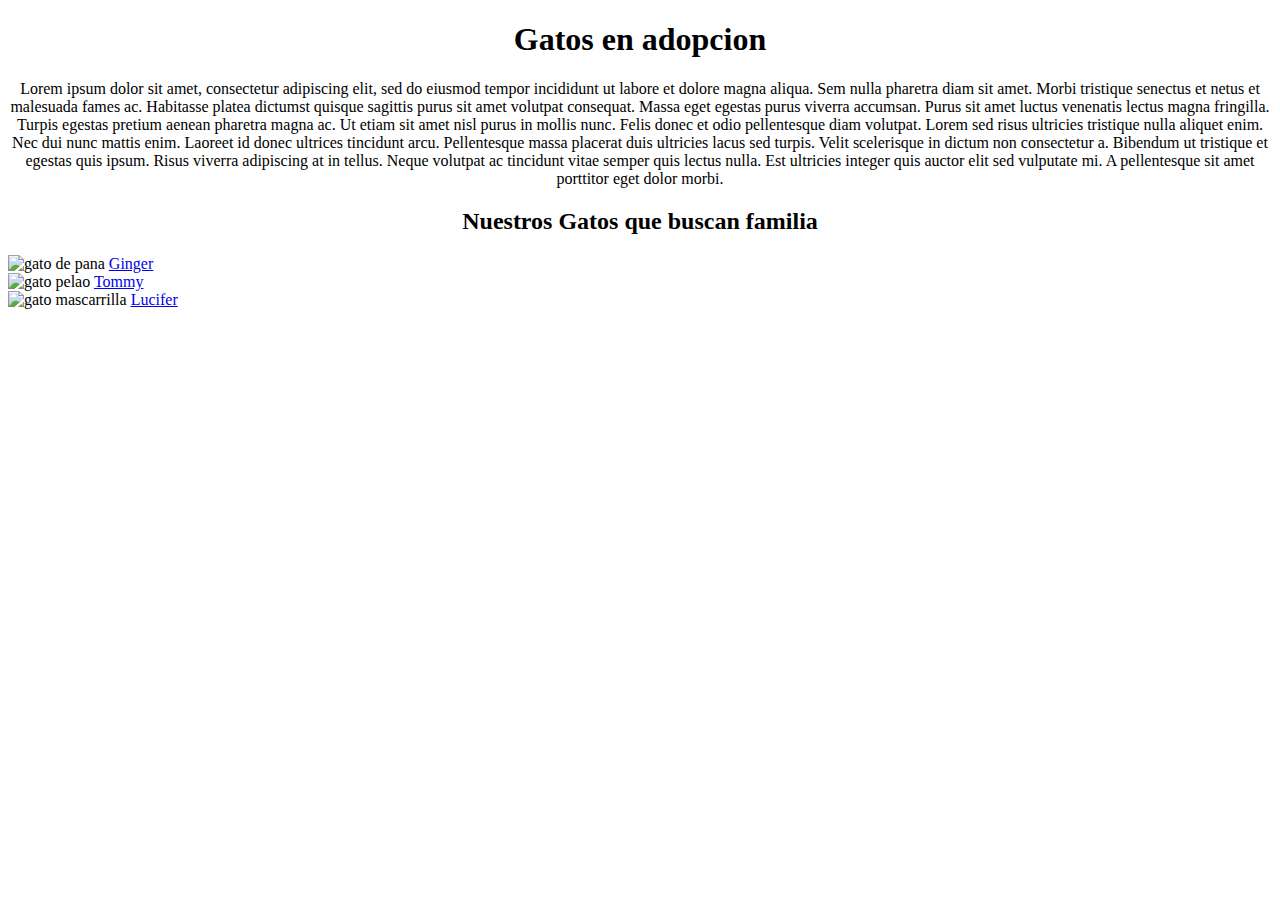
==== Gatos.html @ 5b48a49a "Nuevos html" ====
<!DOCTYPE html>
<html>
<head>
    <title> Ayuda a un peludo </title>

</head>
<body>
    <h1> <center>Gatos en adopcion</center></h1>
    <center>Lorem ipsum dolor sit amet, consectetur adipiscing elit, sed do eiusmod tempor incididunt ut labore et dolore magna aliqua. Sem nulla pharetra diam sit amet. Morbi tristique senectus et netus et malesuada fames ac. Habitasse platea dictumst quisque sagittis purus sit amet volutpat consequat. Massa eget egestas purus viverra accumsan. Purus sit amet luctus venenatis lectus magna fringilla. Turpis egestas pretium aenean pharetra magna ac. Ut etiam sit amet nisl purus in mollis nunc. Felis donec et odio pellentesque diam volutpat. Lorem sed risus ultricies tristique nulla aliquet enim. Nec dui nunc mattis enim. Laoreet id donec ultrices tincidunt arcu. Pellentesque massa placerat duis ultricies lacus sed turpis. Velit scelerisque in dictum non consectetur a. Bibendum ut tristique et egestas quis ipsum. Risus viverra adipiscing at in tellus. Neque volutpat ac tincidunt vitae semper quis lectus nulla. Est ultricies integer quis auctor elit sed vulputate mi. A pellentesque sit amet porttitor eget dolor morbi.</center></center>
    <h2> <center>Nuestros Gatos que buscan familia</center></h2>
    <div>
        <img src= "https://encrypted-tbn0.gstatic.com/images?q=tbn:ANd9GcRKyqgzzgAThnGabSImRzZdREr01Lapyj5TxQ&usqp=CAU"  alt = "gato de pana" > <a href = ginger.html> Ginger</a>
    </div>
    <div>
        <img src="https://encrypted-tbn0.gstatic.com/images?q=tbn:ANd9GcRNzLbJ2hIu3pCeUB4R930xHrbjcCZq0R8GNg&usqp=CAU" alt="gato pelao"> <a href = tommy.html>Tommy</a>
    </div>
    <div>
        <img src="https://encrypted-tbn0.gstatic.com/images?q=tbn:ANd9GcSvzUaCzSJjteOHNMGfS7CKfBpRZ7-GG_v94w&usqp=CAU" alt="gato mascarrilla"> <a href = gatoMascarilla.html>Lucifer</a>
    </div>

</body>


</html>
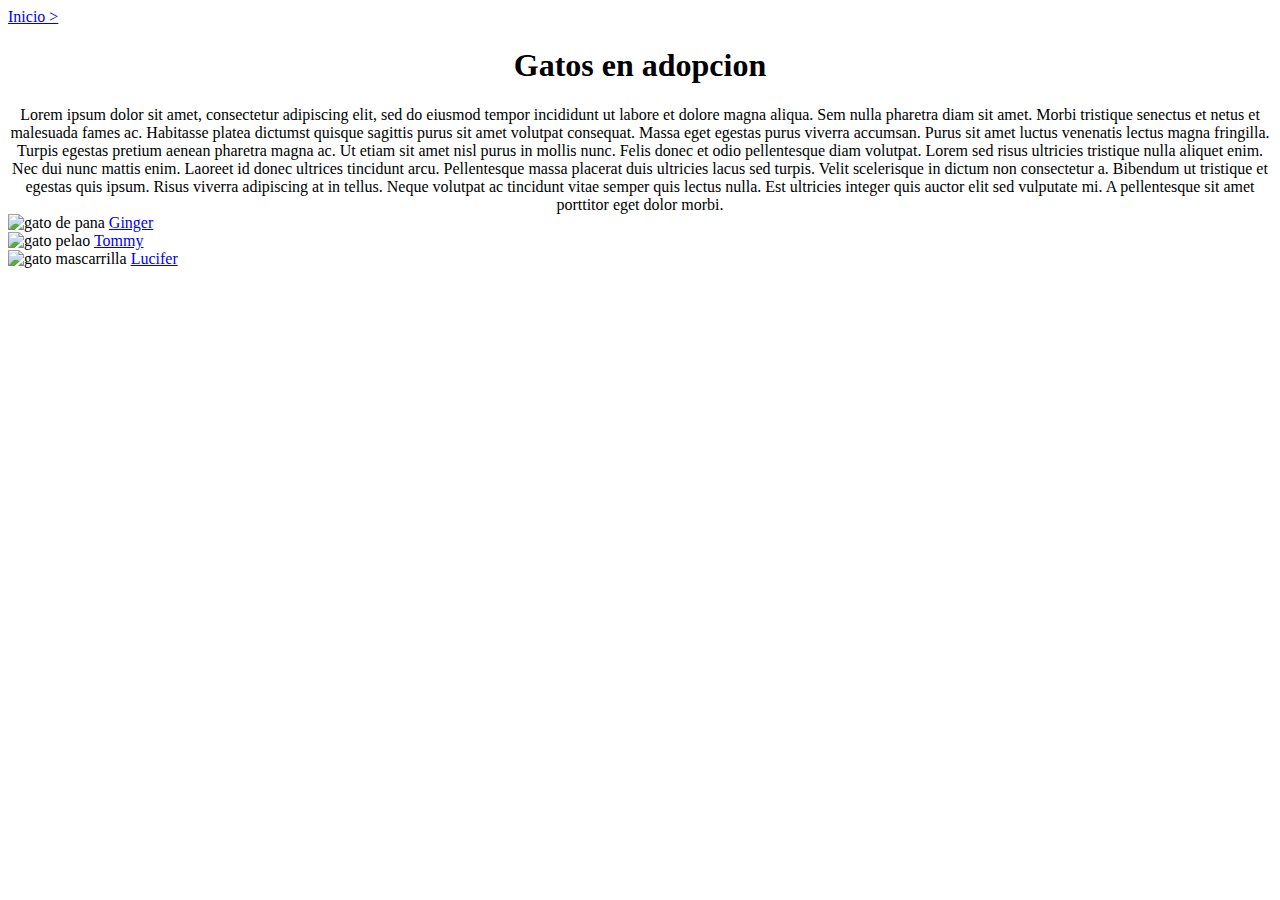
==== commit 4bbbdd21: "Actualizaciones 3.0" ====
--- a/Gatos.html
+++ b/Gatos.html
@@ -5,9 +5,10 @@
 
 </head>
 <body>
+    <a align = "right" href="Index.html">Inicio ></a>
     <h1> <center>Gatos en adopcion</center></h1>
     <center>Lorem ipsum dolor sit amet, consectetur adipiscing elit, sed do eiusmod tempor incididunt ut labore et dolore magna aliqua. Sem nulla pharetra diam sit amet. Morbi tristique senectus et netus et malesuada fames ac. Habitasse platea dictumst quisque sagittis purus sit amet volutpat consequat. Massa eget egestas purus viverra accumsan. Purus sit amet luctus venenatis lectus magna fringilla. Turpis egestas pretium aenean pharetra magna ac. Ut etiam sit amet nisl purus in mollis nunc. Felis donec et odio pellentesque diam volutpat. Lorem sed risus ultricies tristique nulla aliquet enim. Nec dui nunc mattis enim. Laoreet id donec ultrices tincidunt arcu. Pellentesque massa placerat duis ultricies lacus sed turpis. Velit scelerisque in dictum non consectetur a. Bibendum ut tristique et egestas quis ipsum. Risus viverra adipiscing at in tellus. Neque volutpat ac tincidunt vitae semper quis lectus nulla. Est ultricies integer quis auctor elit sed vulputate mi. A pellentesque sit amet porttitor eget dolor morbi.</center></center>
-    <h2> <center>Nuestros Gatos que buscan familia</center></h2>
+    <h2Nuestros Gatos que buscan familia</center></h2>
     <div>
         <img src= "https://encrypted-tbn0.gstatic.com/images?q=tbn:ANd9GcRKyqgzzgAThnGabSImRzZdREr01Lapyj5TxQ&usqp=CAU"  alt = "gato de pana" > <a href = ginger.html> Ginger</a>
     </div>
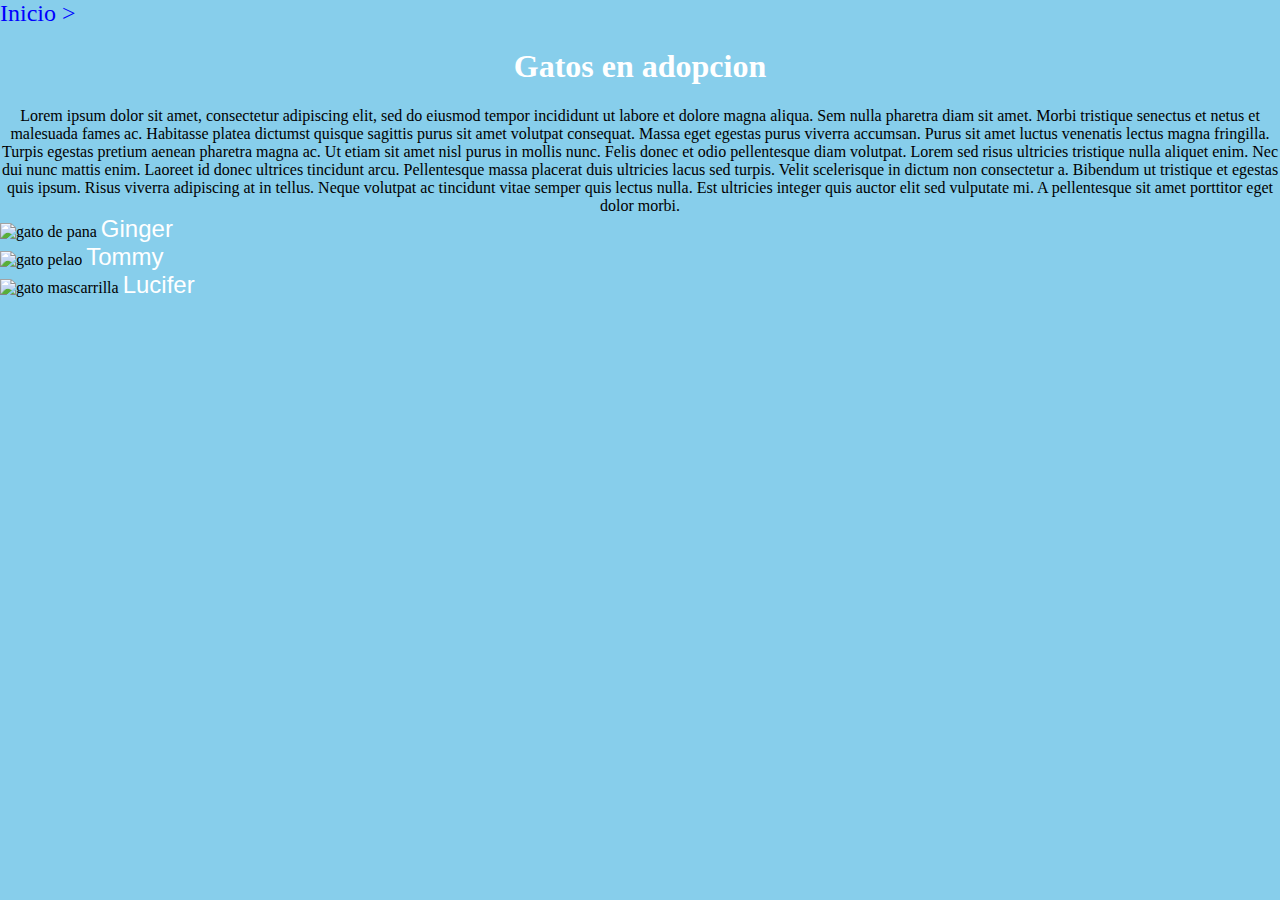
==== commit 9d99c72b: "Actualización CSS" ====
--- a/Gatos.html
+++ b/Gatos.html
@@ -1,23 +1,27 @@
 <!DOCTYPE html>
 <html>
 <head>
+    <link rel="stylesheet" href="./style.css">
     <title> Ayuda a un peludo </title>
+    
 
 </head>
 <body>
-    <a align = "right" href="Index.html">Inicio ></a>
-    <h1> <center>Gatos en adopcion</center></h1>
-    <center>Lorem ipsum dolor sit amet, consectetur adipiscing elit, sed do eiusmod tempor incididunt ut labore et dolore magna aliqua. Sem nulla pharetra diam sit amet. Morbi tristique senectus et netus et malesuada fames ac. Habitasse platea dictumst quisque sagittis purus sit amet volutpat consequat. Massa eget egestas purus viverra accumsan. Purus sit amet luctus venenatis lectus magna fringilla. Turpis egestas pretium aenean pharetra magna ac. Ut etiam sit amet nisl purus in mollis nunc. Felis donec et odio pellentesque diam volutpat. Lorem sed risus ultricies tristique nulla aliquet enim. Nec dui nunc mattis enim. Laoreet id donec ultrices tincidunt arcu. Pellentesque massa placerat duis ultricies lacus sed turpis. Velit scelerisque in dictum non consectetur a. Bibendum ut tristique et egestas quis ipsum. Risus viverra adipiscing at in tellus. Neque volutpat ac tincidunt vitae semper quis lectus nulla. Est ultricies integer quis auctor elit sed vulputate mi. A pellentesque sit amet porttitor eget dolor morbi.</center></center>
-    <h2Nuestros Gatos que buscan familia</center></h2>
-    <div>
-        <img src= "https://encrypted-tbn0.gstatic.com/images?q=tbn:ANd9GcRKyqgzzgAThnGabSImRzZdREr01Lapyj5TxQ&usqp=CAU"  alt = "gato de pana" > <a href = ginger.html> Ginger</a>
-    </div>
-    <div>
-        <img src="https://encrypted-tbn0.gstatic.com/images?q=tbn:ANd9GcRNzLbJ2hIu3pCeUB4R930xHrbjcCZq0R8GNg&usqp=CAU" alt="gato pelao"> <a href = tommy.html>Tommy</a>
-    </div>
-    <div>
-        <img src="https://encrypted-tbn0.gstatic.com/images?q=tbn:ANd9GcSvzUaCzSJjteOHNMGfS7CKfBpRZ7-GG_v94w&usqp=CAU" alt="gato mascarrilla"> <a href = gatoMascarilla.html>Lucifer</a>
-    </div>
+    <div class="gatos">
+        <a align = "right" href="Index.html">Inicio ></a>
+        <h1> <center>Gatos en adopcion</center></h1>
+        <center>Lorem ipsum dolor sit amet, consectetur adipiscing elit, sed do eiusmod tempor incididunt ut labore et dolore magna aliqua. Sem nulla pharetra diam sit amet. Morbi tristique senectus et netus et malesuada fames ac. Habitasse platea dictumst quisque sagittis purus sit amet volutpat consequat. Massa eget egestas purus viverra accumsan. Purus sit amet luctus venenatis lectus magna fringilla. Turpis egestas pretium aenean pharetra magna ac. Ut etiam sit amet nisl purus in mollis nunc. Felis donec et odio pellentesque diam volutpat. Lorem sed risus ultricies tristique nulla aliquet enim. Nec dui nunc mattis enim. Laoreet id donec ultrices tincidunt arcu. Pellentesque massa placerat duis ultricies lacus sed turpis. Velit scelerisque in dictum non consectetur a. Bibendum ut tristique et egestas quis ipsum. Risus viverra adipiscing at in tellus. Neque volutpat ac tincidunt vitae semper quis lectus nulla. Est ultricies integer quis auctor elit sed vulputate mi. A pellentesque sit amet porttitor eget dolor morbi.</center></center>
+        <h2Nuestros Gatos que buscan familia</center></h2>
+        <div>
+            <img width="250" height="250" src= "https://encrypted-tbn0.gstatic.com/images?q=tbn:ANd9GcRKyqgzzgAThnGabSImRzZdREr01Lapyj5TxQ&usqp=CAU"  alt = "gato de pana" > <a href = ginger.html> Ginger</a>
+        </div>
+        <div>
+            <img width="250" height="250"src="https://encrypted-tbn0.gstatic.com/images?q=tbn:ANd9GcRNzLbJ2hIu3pCeUB4R930xHrbjcCZq0R8GNg&usqp=CAU" alt="gato pelao"> <a href = tommy.html>Tommy</a>
+        </div>
+        <div>
+            <img width="250" height="250"src="https://encrypted-tbn0.gstatic.com/images?q=tbn:ANd9GcSvzUaCzSJjteOHNMGfS7CKfBpRZ7-GG_v94w&usqp=CAU" alt="gato mascarrilla"> <a href = gatoMascarilla.html>Lucifer</a>
+        </div>
+    </div>  
 
 </body>
 
--- a/style.css
+++ b/style.css
@@ -0,0 +1,82 @@
+.Barra_lateral{
+    position: absolute;
+    width: 20%;
+    height: 100%;
+    background-color: cadetblue;
+    top: 0;
+    left: 0;
+}
+
+
+
+a {
+    font-size: x-large;
+    font-family: sans-serif;
+    color: #FFFFFF;
+    text-decoration: none;
+    top: 0;
+    left: 0;
+}
+
+
+a:hover{
+    font-family: cursive;
+    color: blue;
+}
+
+.main{
+    position: fixed;
+    width: 80%;
+    height: 100%;
+    margin-left: 20%;
+    top: 0;
+    left:0;
+    background: url(./GATO.jpg);
+
+}
+
+.perros{
+    position: absolute;
+    background-color: skyblue;
+    width: 100%;
+    height: 100%;
+
+}
+.tituloperro{
+    text-align: center;
+}
+
+.gatos{
+    position: absolute;
+    background-color: skyblue;
+    width: 100%;
+    height: 100%;
+    top: 0;
+    left: 0;
+}
+
+.tituloIndex{
+    width: 100%;
+    background-color: black;
+    opacity: 0.6;
+    
+}
+
+h1{
+    color: white;
+}
+h3{
+    height:"300";
+    width:"500";
+}
+text{
+    color: white;
+}
+
+.plateral:hover{
+    background-color: white;
+    opacity: 0.5;
+    left: 0;
+    top: 0;
+}
+
